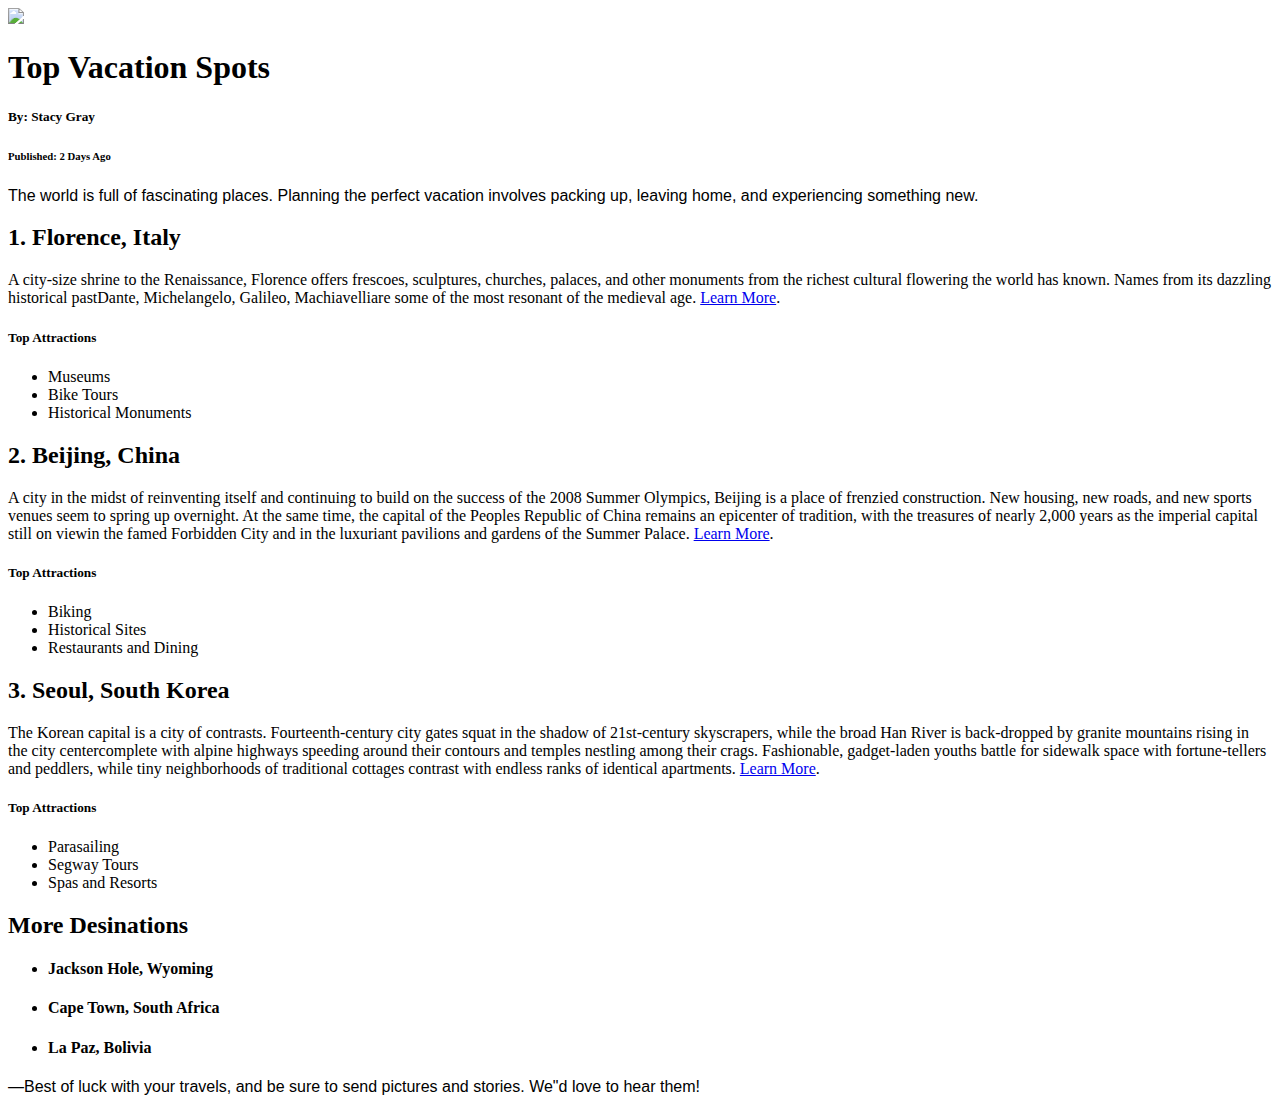
==== index.html @ 54815f4c "3/17" ====
<!DOCTYPE html>
<html>
<style>
  p {
    font-family: Arial;
  }
<head>
  <title>Vacation World</title>
</head>
 </style>
<body>
  <img src="https://s3.amazonaws.com/codecademy-content/courses/freelance-1/unit-2/explorer.jpeg" />
  <h1 class="title">Top Vacation Spots</h1>
  <h5>By: Stacy Gray</h5>
  <h6>Published: 2 Days Ago</h6>

  <p>The world is full of fascinating places. Planning the perfect vacation involves packing up, leaving home, and experiencing something new.</p>

  <h2 class="destination">1. Florence, Italy</h2>
  <div class="description">A city-size shrine to the Renaissance, Florence offers frescoes, sculptures, churches, palaces, and other monuments from the richest cultural flowering the world has known. Names from its dazzling historical pastDante, Michelangelo, Galileo, Machiavelliare some of the most resonant of the medieval age. <a href="http://travel.nationalgeographic.com/travel/city-guides/florence-italy/" target="_blank">Learn More</a>.
    <h5>Top Attractions</h5>
    <ul>
      <li>Museums</li>
      <li>Bike Tours</li>
      <li>Historical Monuments</li>
    </ul>
  </div>

  <h2 class="destination">2. Beijing, China</h2>
  <div class="description">A city in the midst of reinventing itself and continuing to build on the success of the 2008 Summer Olympics, Beijing is a place of frenzied construction. New housing, new roads, and new sports venues seem to spring up overnight. At the same time, the capital of the Peoples Republic of China remains an epicenter of tradition, with the treasures of nearly 2,000 years as the imperial capital still on viewin the famed Forbidden City and in the luxuriant pavilions and gardens of the Summer Palace.
    <a href="http://travel.nationalgeographic.com/travel/city-guides/beijing-china/" target="_blank">Learn More</a>.
    <h5>Top Attractions</h5>
    <ul>
      <li>Biking</li>
      <li>Historical Sites</li>
      <li>Restaurants and Dining</li>
    </ul>
  </div>

  <h2 class="destination">3. Seoul, South Korea</h2>
  <div class="description">The Korean capital is a city of contrasts. Fourteenth-century city gates squat in the shadow of 21st-century skyscrapers, while the broad Han River is back-dropped by granite mountains rising in the city centercomplete with alpine highways speeding around their contours and temples nestling among their crags. Fashionable, gadget-laden youths battle for sidewalk space with fortune-tellers and peddlers, while tiny neighborhoods of traditional cottages contrast with endless ranks of identical apartments.
    <a href="http://travel.nationalgeographic.com/travel/city-guides/seoul-south-korea/" target="_blank">Learn More</a>.
    <h5>Top Attractions</h5>
    <ul>
      <li>Parasailing</li>
      <li>Segway Tours</li>
      <li>Spas and Resorts</li>
    </ul>
  </div>

  <h2> More Desinations </h2>
  <ul>
    <li><h4 class="destination">Jackson Hole, Wyoming</h4></li>
    <li><h4 class="destination">Cape Town, South Africa</h4></li>
    <li><h4 class="destination">La Paz, Bolivia</h4></li>
  </ul>

  <p>&mdash;Best of luck with your travels, and be sure to send pictures and stories. We"d love to hear them!</p>


</body>

</html>
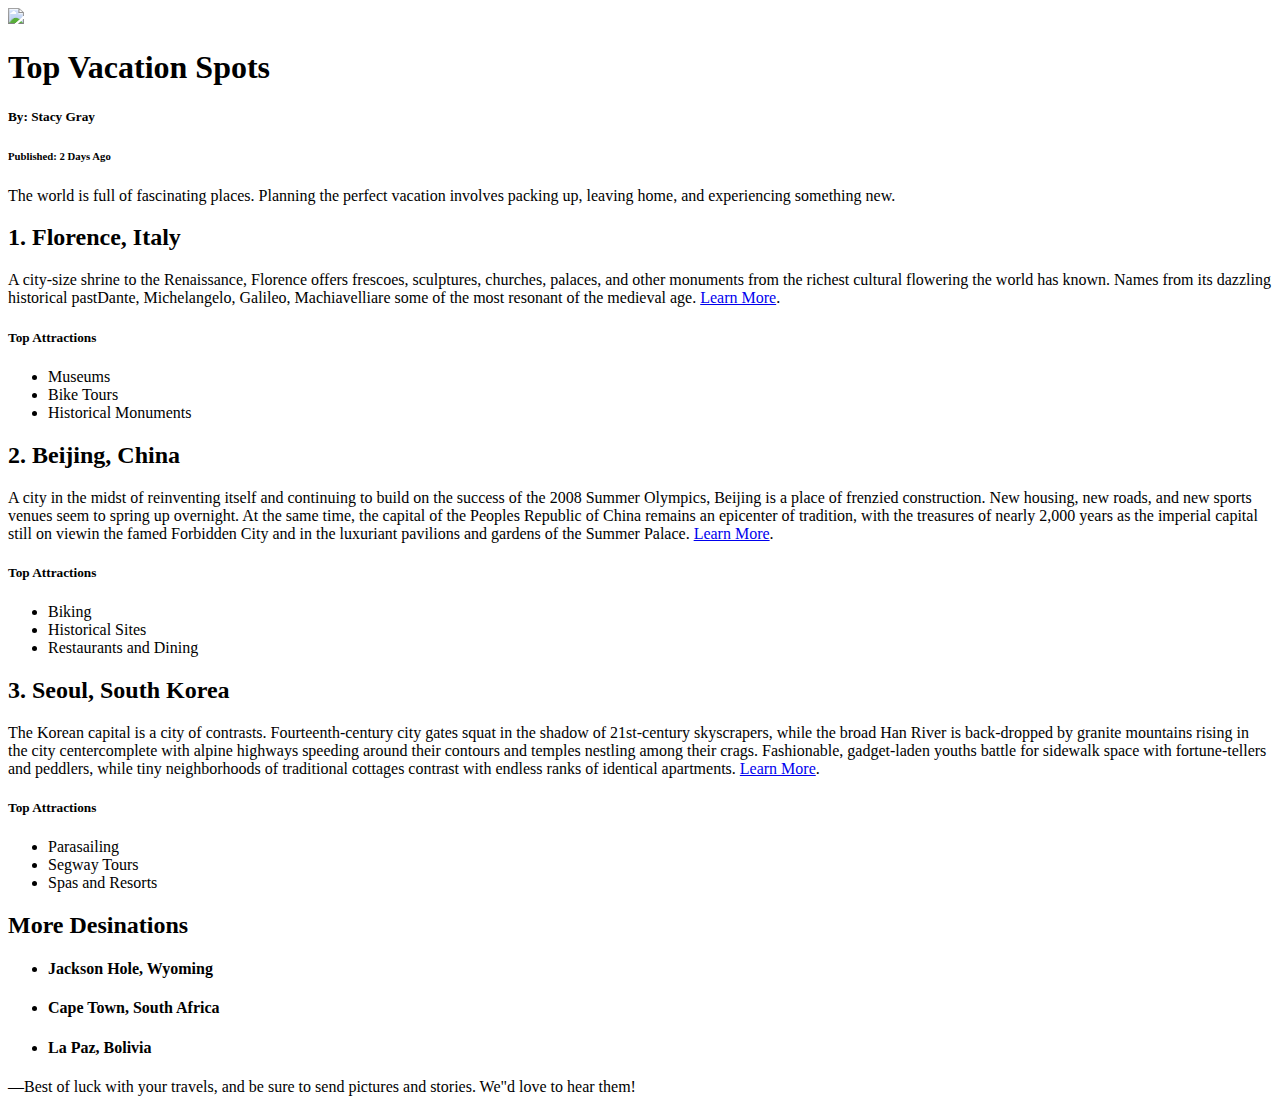
==== commit 93b9df64: "4/17" ====
--- a/index.html
+++ b/index.html
@@ -1,13 +1,10 @@
 <!DOCTYPE html>
 <html>
-<style>
-  p {
-    font-family: Arial;
-  }
+
 <head>
   <title>Vacation World</title>
 </head>
- </style>
+
 <body>
   <img src="https://s3.amazonaws.com/codecademy-content/courses/freelance-1/unit-2/explorer.jpeg" />
   <h1 class="title">Top Vacation Spots</h1>
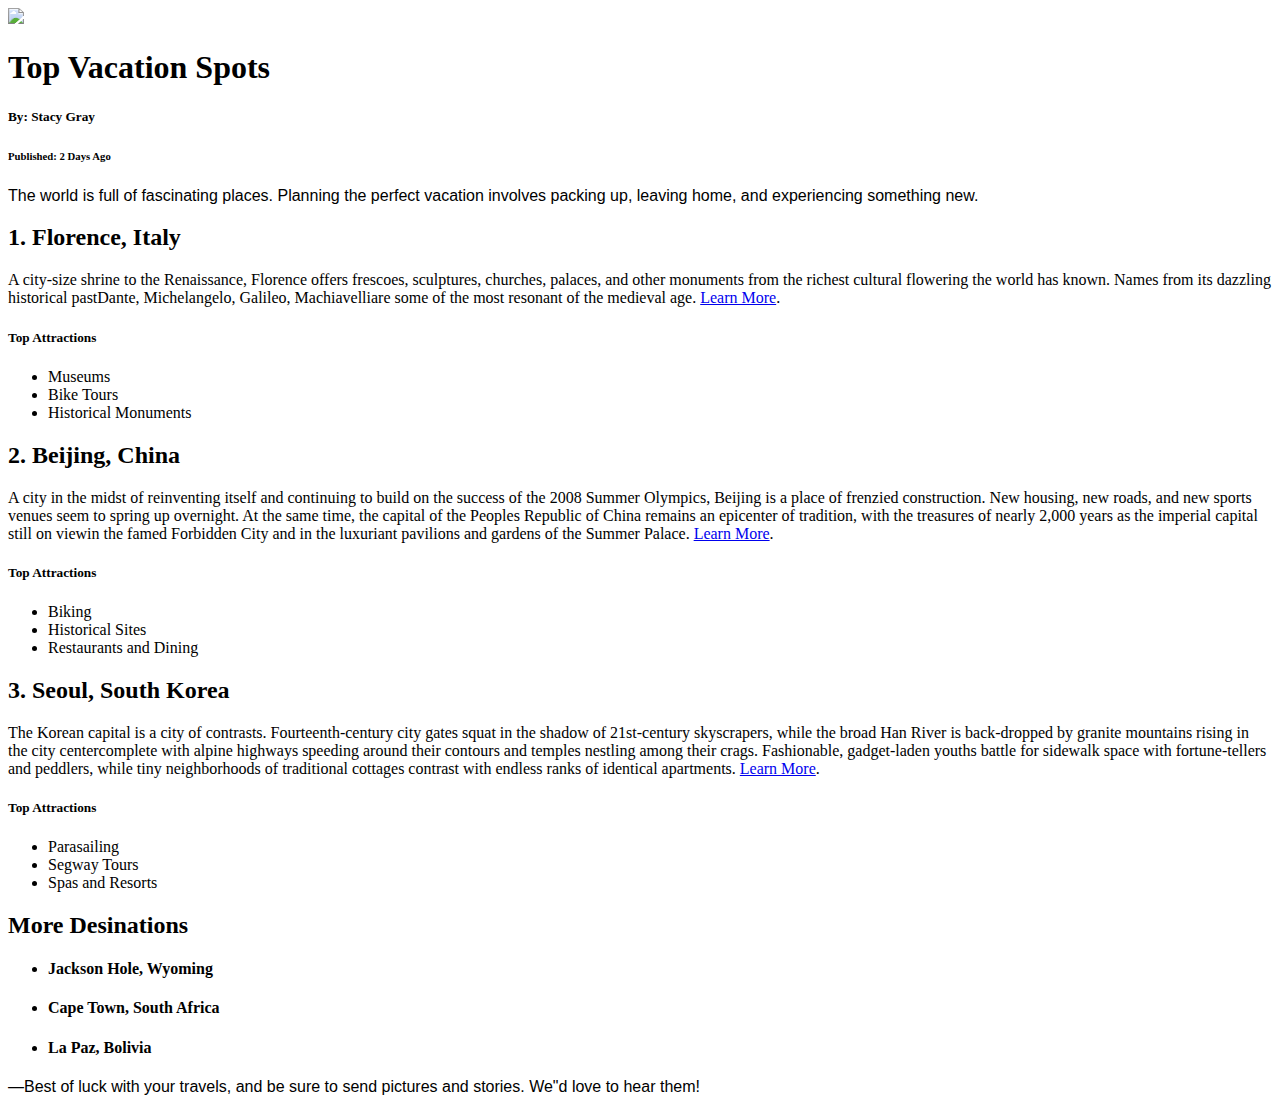
==== commit 05bb4a1c: "5/17" ====
--- a/index.html
+++ b/index.html
@@ -3,6 +3,7 @@
 
 <head>
   <title>Vacation World</title>
+  <link href="style.css" type="text/css" rel="stylesheet">
 </head>
 
 <body>
--- a/style.css
+++ b/style.css
@@ -0,0 +1,3 @@
+p {
+    font-family: Arial;
+  }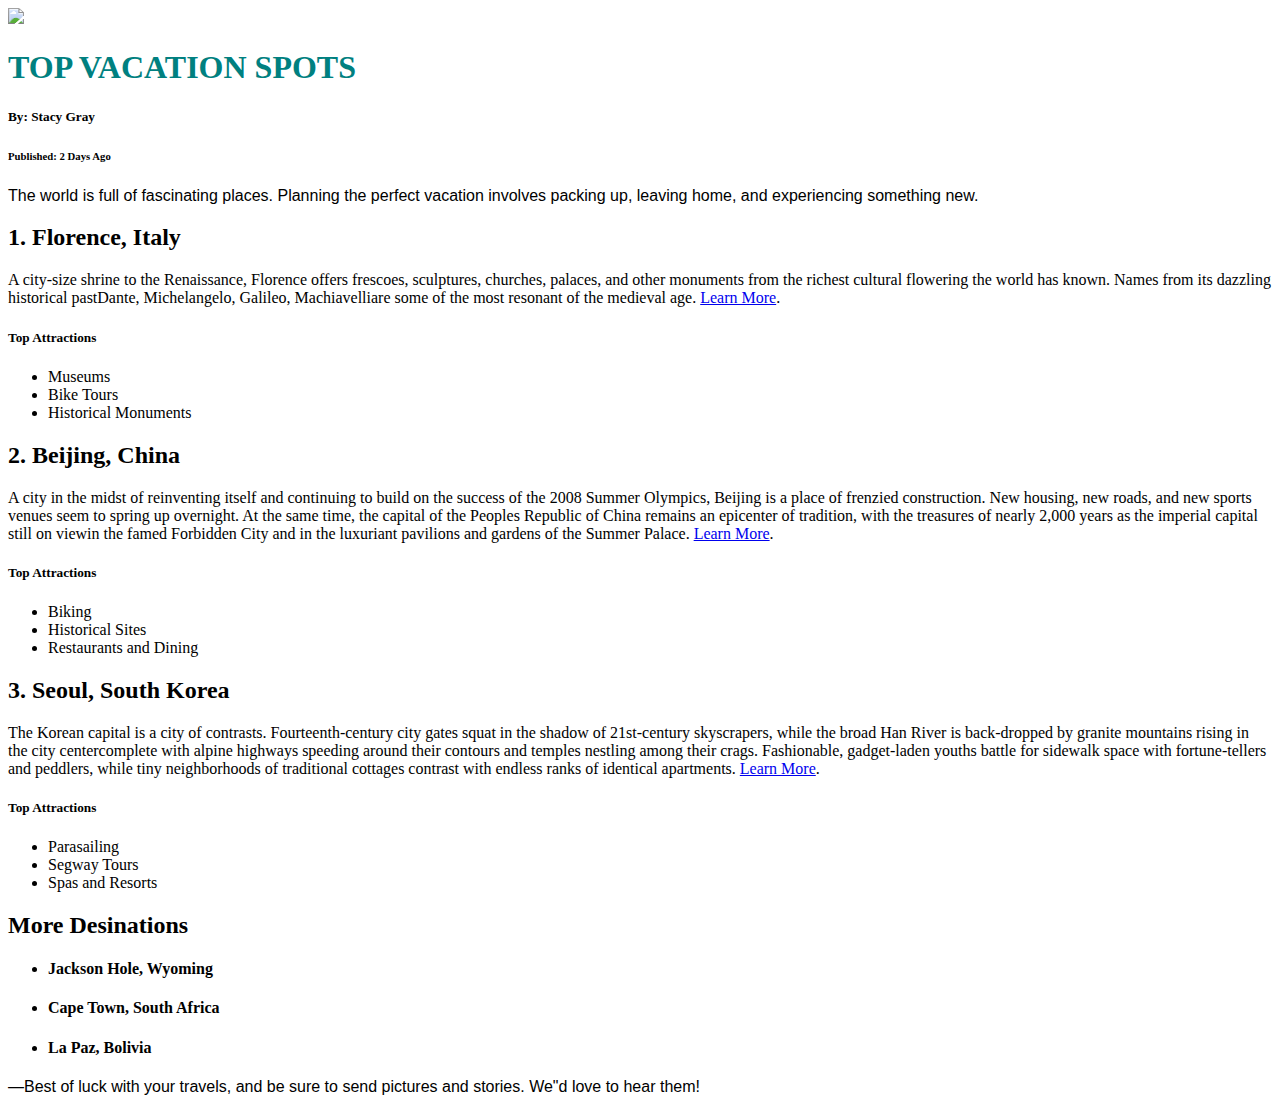
==== commit bbe96827: "8/18" ====
--- a/index.html
+++ b/index.html
@@ -8,7 +8,7 @@
 
 <body>
   <img src="https://s3.amazonaws.com/codecademy-content/courses/freelance-1/unit-2/explorer.jpeg" />
-  <h1 class="title">Top Vacation Spots</h1>
+  <h1 class="title uppercase">Top Vacation Spots</h1>
   <h5>By: Stacy Gray</h5>
   <h6>Published: 2 Days Ago</h6>
 
--- a/style.css
+++ b/style.css
@@ -1,3 +1,17 @@
 p {
     font-family: Arial;
-  }+  }
+  
+  h1 {
+    color: maroon;
+  }
+  
+  .title {
+    color: teal;
+  }
+  
+  .uppercase {
+    text-transform: uppercase;
+  }
+  
+  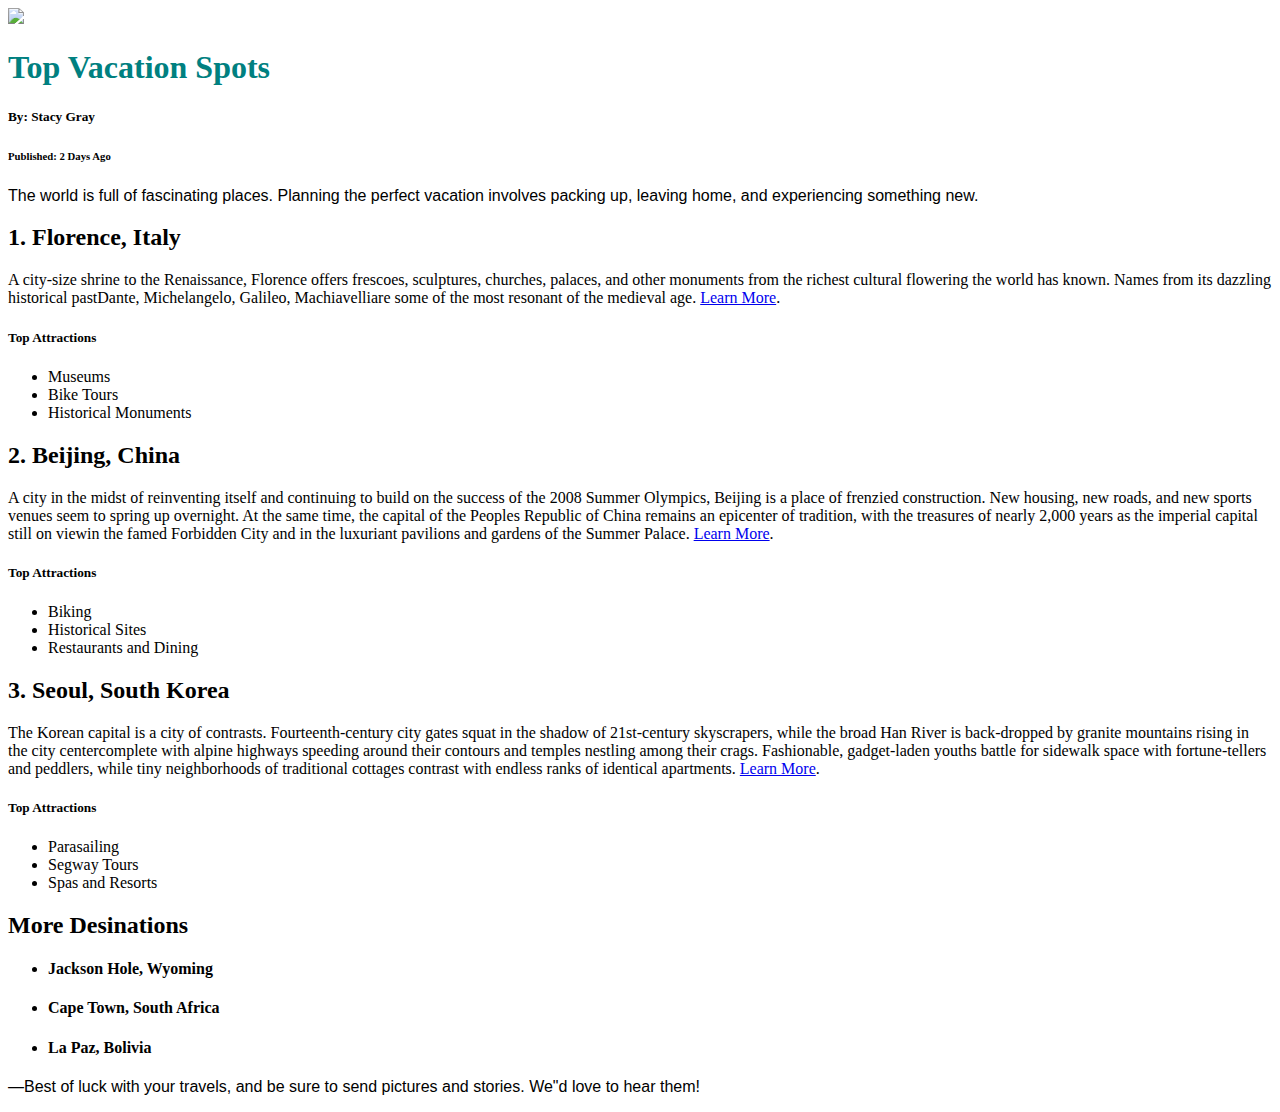
==== commit 7a7a6be9: "9/17" ====
--- a/index.html
+++ b/index.html
@@ -8,7 +8,7 @@
 
 <body>
   <img src="https://s3.amazonaws.com/codecademy-content/courses/freelance-1/unit-2/explorer.jpeg" />
-  <h1 class="title uppercase">Top Vacation Spots</h1>
+  <h1 class="title uppercase" id="article-title">Top Vacation Spots</h1>
   <h5>By: Stacy Gray</h5>
   <h6>Published: 2 Days Ago</h6>
 
--- a/style.css
+++ b/style.css
@@ -13,5 +13,7 @@
   .uppercase {
     text-transform: uppercase;
   }
-  
+  #article-title  {font-family: cursive;
+  text-transform: capitalize;
+  }
   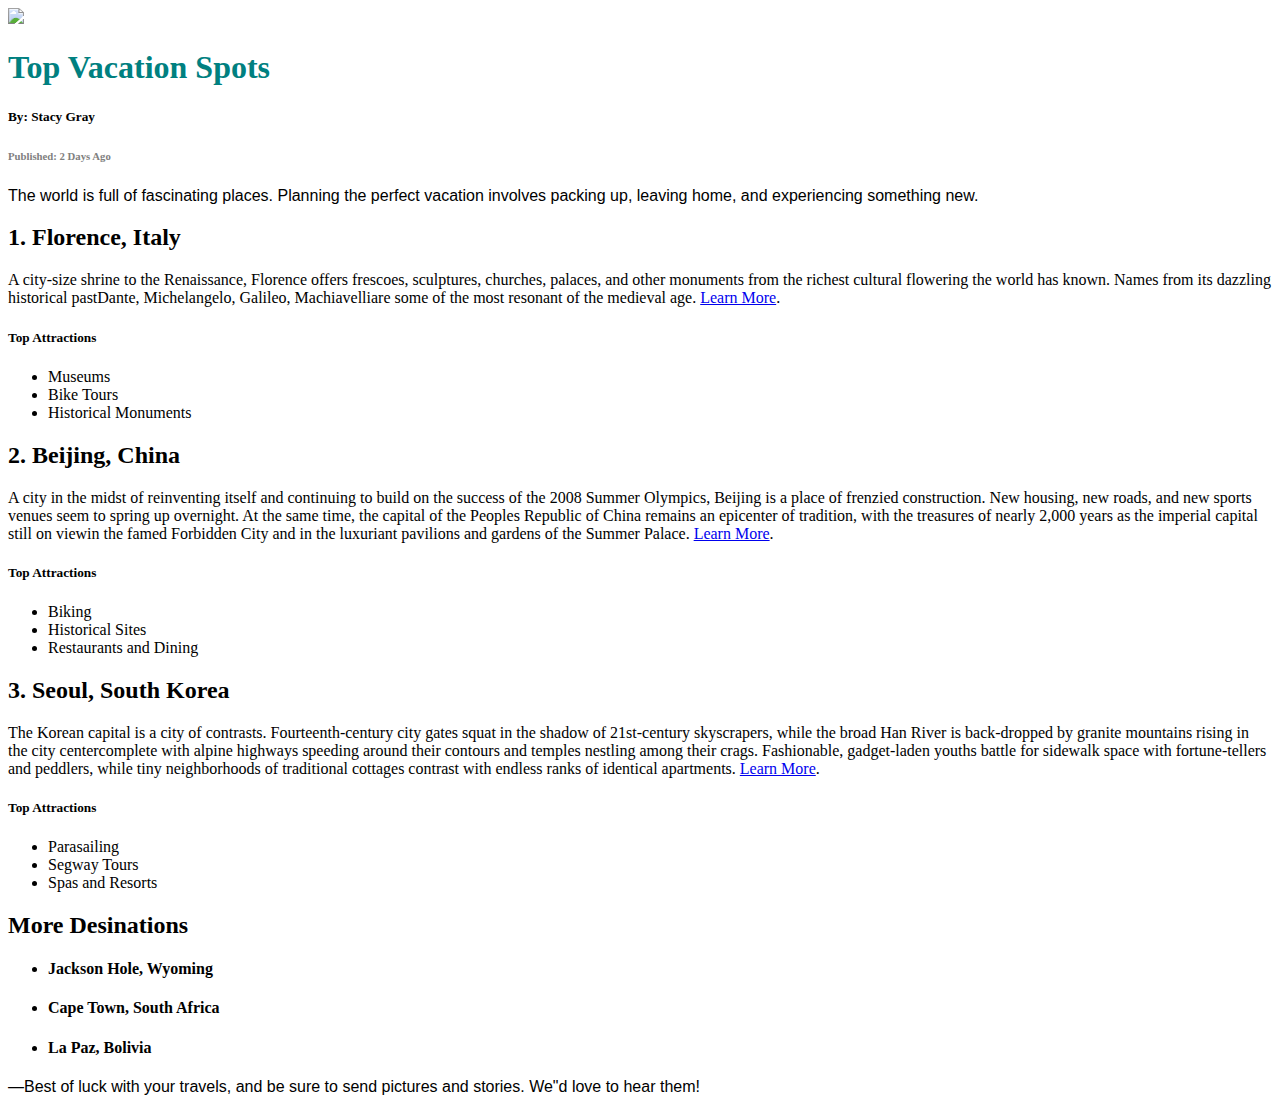
==== commit 01ae566b: "10/17" ====
--- a/index.html
+++ b/index.html
@@ -10,7 +10,7 @@
   <img src="https://s3.amazonaws.com/codecademy-content/courses/freelance-1/unit-2/explorer.jpeg" />
   <h1 class="title uppercase" id="article-title">Top Vacation Spots</h1>
   <h5>By: Stacy Gray</h5>
-  <h6>Published: 2 Days Ago</h6>
+  <h6 class="publish-time">Published: 2 Days Ago</h6>
 
   <p>The world is full of fascinating places. Planning the perfect vacation involves packing up, leaving home, and experiencing something new.</p>
 
--- a/style.css
+++ b/style.css
@@ -13,7 +13,13 @@
   .uppercase {
     text-transform: uppercase;
   }
-  #article-title  {font-family: cursive;
-  text-transform: capitalize;
+  .publish-time {
+    color: gray;
   }
+  
+  #article-title {
+    font-family: cursive;
+    text-transform: capitalize;
+  }
+  
   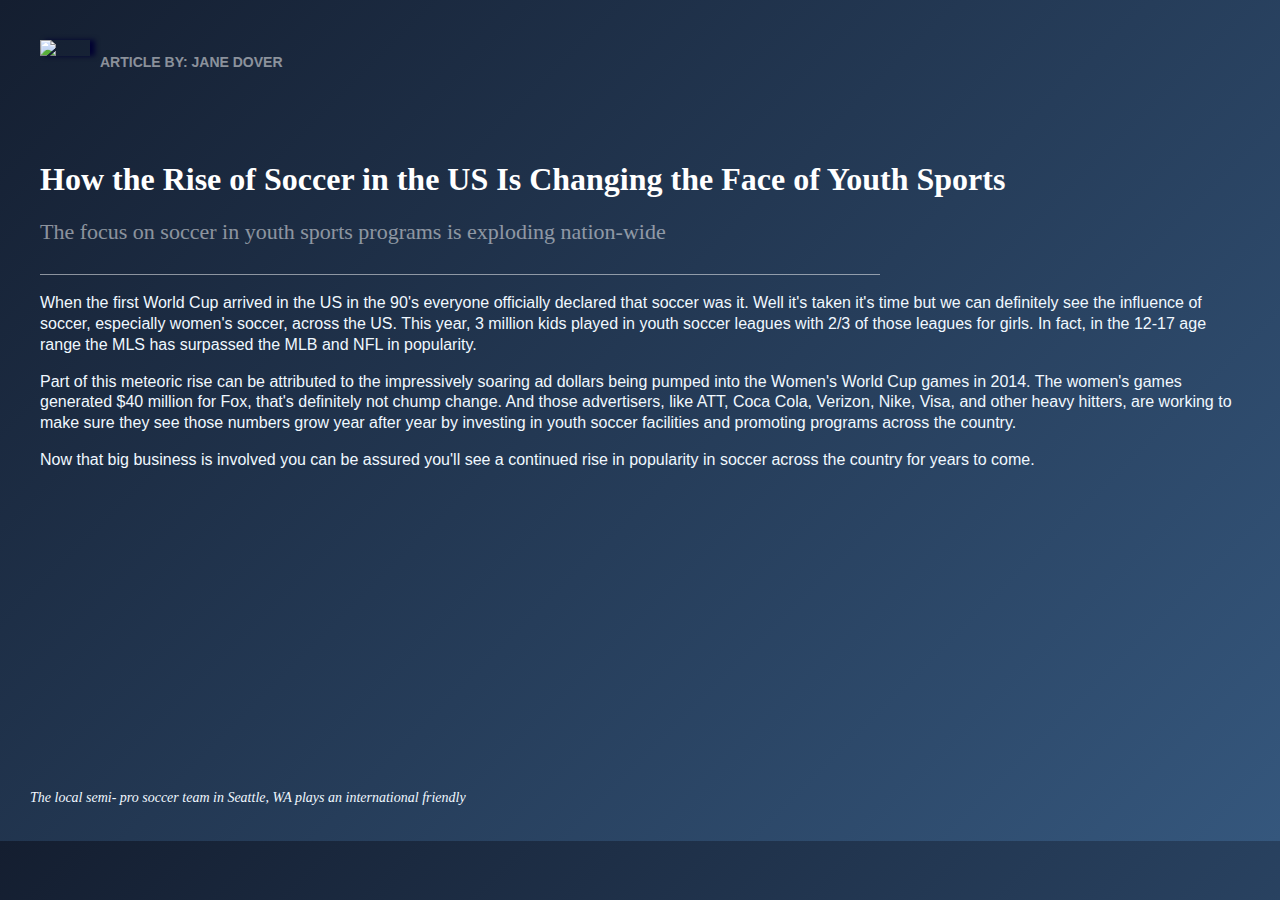
==== commit 15765dd5: "3/10" ====
--- a/index.html
+++ b/index.html
@@ -2,59 +2,28 @@
 <html>
 
 <head>
-  <title>Vacation World</title>
+  <title>The Rise of Soccer in The US</title>
+
   <link href="style.css" type="text/css" rel="stylesheet">
 </head>
 
 <body>
-  <img src="https://s3.amazonaws.com/codecademy-content/courses/freelance-1/unit-2/explorer.jpeg" />
-  <h1 class="title uppercase" id="article-title">Top Vacation Spots</h1>
-  <h5>By: Stacy Gray</h5>
-  <h6 class="publish-time">Published: 2 Days Ago</h6>
 
-  <p>The world is full of fascinating places. Planning the perfect vacation involves packing up, leaving home, and experiencing something new.</p>
-
-  <h2 class="destination">1. Florence, Italy</h2>
-  <div class="description">A city-size shrine to the Renaissance, Florence offers frescoes, sculptures, churches, palaces, and other monuments from the richest cultural flowering the world has known. Names from its dazzling historical pastDante, Michelangelo, Galileo, Machiavelliare some of the most resonant of the medieval age. <a href="http://travel.nationalgeographic.com/travel/city-guides/florence-italy/" target="_blank">Learn More</a>.
-    <h5>Top Attractions</h5>
-    <ul>
-      <li>Museums</li>
-      <li>Bike Tours</li>
-      <li>Historical Monuments</li>
-    </ul>
+  <div class="content">
+    <img src="https://s3.amazonaws.com/codecademy-content/courses/web-101/unit-4/htmlcss1-img_writer-avatar.jpg" class="writer-img">
+    <h3 class="byline">Article By: Jane Dover</h3>
+    <h1>How the Rise of Soccer in the US Is Changing the Face of Youth Sports</h1>
+    <h2>The focus on soccer in youth sports programs is exploding nation-wide</h2>
+    <p>When the first World Cup arrived in the US in the 90's everyone officially declared that soccer was it. Well it's taken it's time but we can definitely see the influence of soccer, especially women's soccer, across the US. This year, 3 million kids
+      played in youth soccer leagues with 2/3 of those leagues for girls. In fact, in the 12-17 age range the MLS has surpassed the MLB and NFL in popularity.</p>
+    <p>Part of this meteoric rise can be attributed to the impressively soaring ad dollars being pumped into the Women's World Cup games in 2014. The women's games generated $40 million for Fox, that's definitely not chump change. And those advertisers,
+      like ATT, Coca Cola, Verizon, Nike, Visa, and other heavy hitters, are working to make sure they see those numbers grow year after year by investing in youth soccer facilities and promoting programs across the country. </p>
+    <p>Now that big business is involved you can be assured you'll see a continued rise in popularity in soccer across the country for years to come. </p>
   </div>
 
-  <h2 class="destination">2. Beijing, China</h2>
-  <div class="description">A city in the midst of reinventing itself and continuing to build on the success of the 2008 Summer Olympics, Beijing is a place of frenzied construction. New housing, new roads, and new sports venues seem to spring up overnight. At the same time, the capital of the Peoples Republic of China remains an epicenter of tradition, with the treasures of nearly 2,000 years as the imperial capital still on viewin the famed Forbidden City and in the luxuriant pavilions and gardens of the Summer Palace.
-    <a href="http://travel.nationalgeographic.com/travel/city-guides/beijing-china/" target="_blank">Learn More</a>.
-    <h5>Top Attractions</h5>
-    <ul>
-      <li>Biking</li>
-      <li>Historical Sites</li>
-      <li>Restaurants and Dining</li>
-    </ul>
+  <div class="image">
+    <p class="caption">The local semi- pro soccer team in Seattle, WA plays an international friendly</p>
   </div>
-
-  <h2 class="destination">3. Seoul, South Korea</h2>
-  <div class="description">The Korean capital is a city of contrasts. Fourteenth-century city gates squat in the shadow of 21st-century skyscrapers, while the broad Han River is back-dropped by granite mountains rising in the city centercomplete with alpine highways speeding around their contours and temples nestling among their crags. Fashionable, gadget-laden youths battle for sidewalk space with fortune-tellers and peddlers, while tiny neighborhoods of traditional cottages contrast with endless ranks of identical apartments.
-    <a href="http://travel.nationalgeographic.com/travel/city-guides/seoul-south-korea/" target="_blank">Learn More</a>.
-    <h5>Top Attractions</h5>
-    <ul>
-      <li>Parasailing</li>
-      <li>Segway Tours</li>
-      <li>Spas and Resorts</li>
-    </ul>
-  </div>
-
-  <h2> More Desinations </h2>
-  <ul>
-    <li><h4 class="destination">Jackson Hole, Wyoming</h4></li>
-    <li><h4 class="destination">Cape Town, South Africa</h4></li>
-    <li><h4 class="destination">La Paz, Bolivia</h4></li>
-  </ul>
-
-  <p>&mdash;Best of luck with your travels, and be sure to send pictures and stories. We"d love to hear them!</p>
-
 
 </body>
 
--- a/style.css
+++ b/style.css
@@ -1,25 +1,80 @@
-p {
-    font-family: Arial;
+body {
+    /* Old browsers */
+    background: #141E30;
+    /* Chrome 10-25, Safari 5.1-6 */
+    background: -webkit-linear-gradient(-45deg, #35577D, #141E30);
+    /* W3C, IE 10+/ Edge, Firefox 16+, Chrome 26+, Opera 12+, Safari 7+ */
+    background: linear-gradient(-45deg, #35577D, #141E30);
+    margin: 0;
+    padding: 0;
   }
   
   h1 {
-    color: maroon;
+    color: #FFF;
+    font-size: 2em;
+    padding-top: 100px;
+    width: 100%;
+    font-family: Georgia;
   }
   
-  .title {
-    color: teal;
+  h2 {
+    border-bottom: 1px solid rgba(255, 255, 255, 0.5);
+    color: rgba(255, 255, 255, 0.5);
+    font-weight: 100;
+    font-size: 22px;
+    line-height: 24px;
+    padding-bottom: 30px;
+    text-align: left;
+    width: 70%;
+    font-family: Georgia;
   }
   
-  .uppercase {
+  p {
+    color: AliceBlue;
+    line-height: 1.3em;
+    text-align: left;
+    width: 100%;
+    font-family: Helvetica;
+  }
+  
+  .byline {
+    font-family: Helvetica;
+    color: rgba(255, 255, 255, 0.5);
+    float: left;
+    font-size: 14px;
+    padding-left: 10px;
     text-transform: uppercase;
   }
-  .publish-time {
-    color: gray;
+  
+  .caption {
+    display: block;
+    font-family: 'Playfair Display', serif;
+    font-size: 14px;
+    font-style: italic;
+    line-height: 14px;
+    margin-left: 20px;
+    padding: 10px;
+    position: relative;
+    top: 80%;
+    width: 60%;
   }
   
-  #article-title {
-    font-family: cursive;
-    text-transform: capitalize;
+  .content {
+    padding: 40px;
   }
   
+  .image {
+    background-image: url("https://s3.amazonaws.com/codecademy-content/courses/web-101/unit-4/htmlcss1-img_soccer.jpeg");
+    background-size: cover;
+    background-position: center;
+    height: 300px;
+  }
+  
+  .writer-img {
+    -webkit-box-shadow: 5px 0px 5px 0px rgba(0, 0, 50, 0.97);
+    -moz-box-shadow: 5px 0px 5px 0px rgba(0, 0, 50, 0.97);
+    box-shadow: 5px 0px 5px 0px rgba(0, 0, 50, 0.97);
+    float: left;
+    width: 50px;
+  }
   